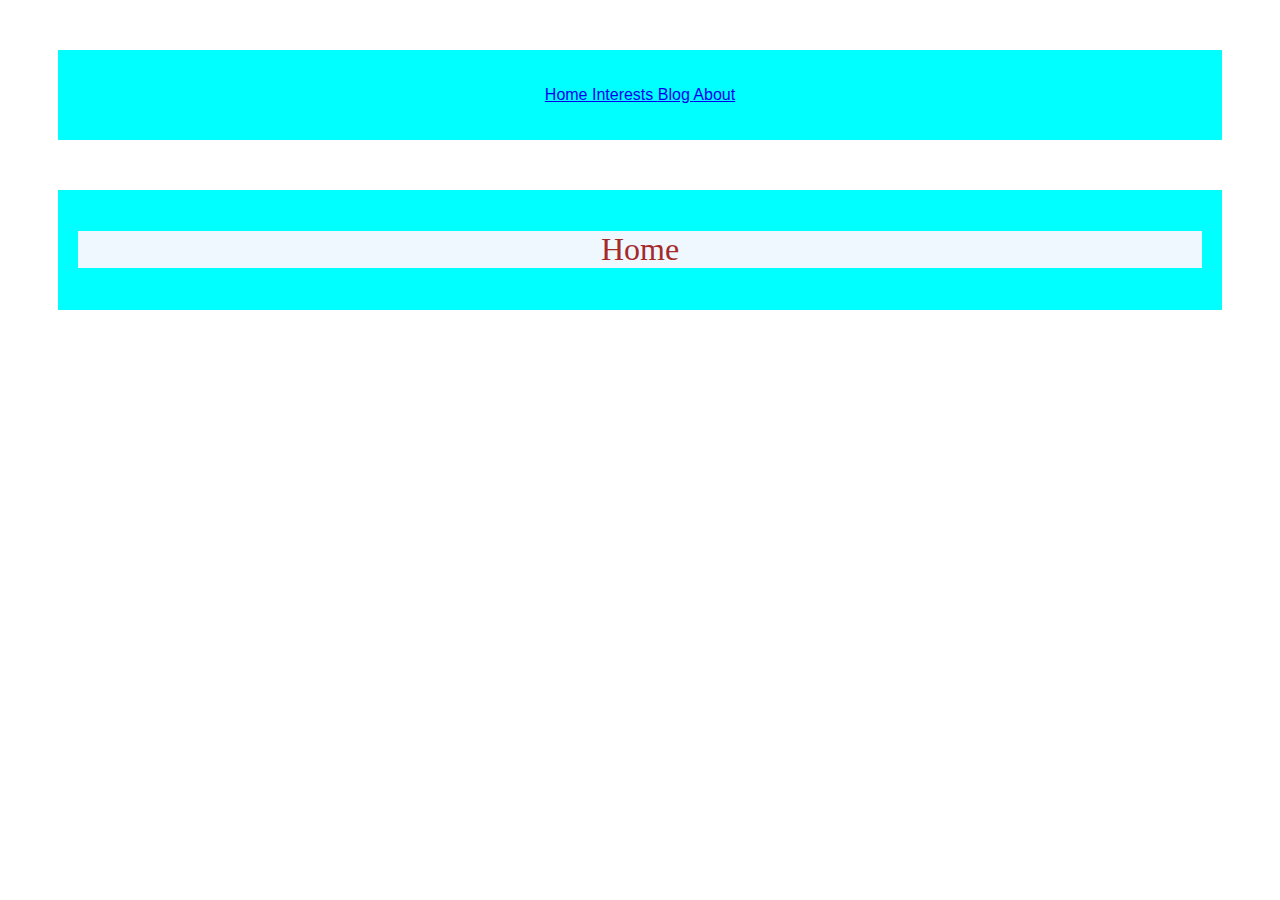
==== index.html @ d66b2b00 "initial pages" ====
<!DOCTYPE html>
<html>
    <head>
        <title>My Webpage</title>
        <link rel="stylesheet" href="style.css"
    </head>
    <body>
        <div id="common-header">
            <p>
                <span><a href="index.html"> Home </a></span>
                <span><a href="interests.html"> Interests </a></span>
                <span><a href="blog.html"> Blog </a></span>
                <span><a href="about.html"> About </a></span>
            </p>
        </div>
        
        <div id="page-header">
            <h1> Home </h1>
        </div>
    </body>
</html>
---- style.css ----
div{
    align-content: center;
    background-color: aqua;
    text-align: center;
    align-items: center;
    margin: 50px;
    padding: 20px;
    font-family: sans-serif, cursive;
}

h1{
    color: brown;
    font-family: cursive;
    font-weight: 400;
    background-color: aliceblue;
}

li{
    text-decoration-color: azure;
    font-family: fantasy;
    font-weight: 300
}
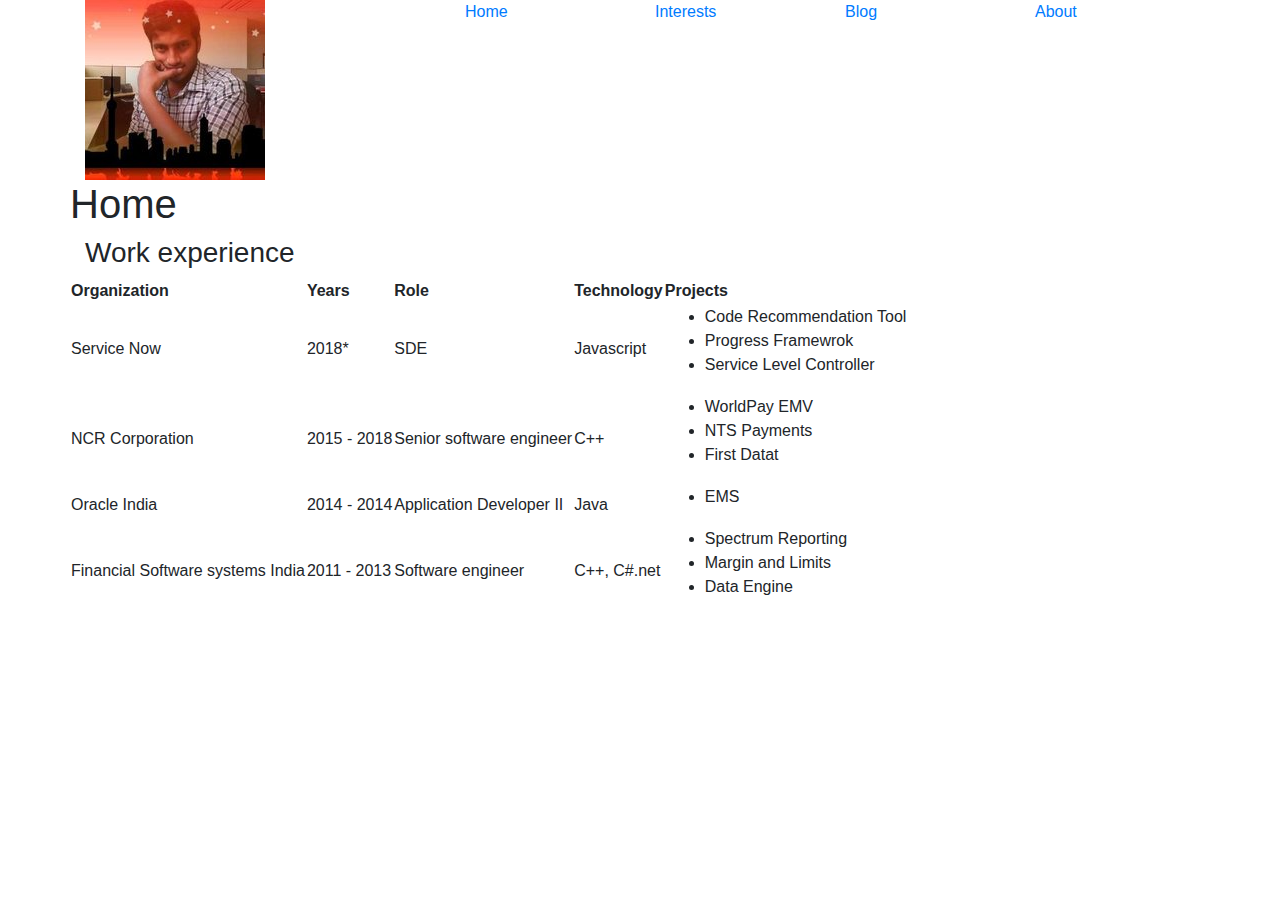
==== commit c13ebfb0: "Completed CS50 project0 except readme" ====
--- a/index.html
+++ b/index.html
@@ -2,20 +2,121 @@
 <html>
     <head>
         <title>My Webpage</title>
-        <link rel="stylesheet" href="style.css"
+        <link rel="stylesheet" href="profile.scss">
+        <link rel="stylesheet" href="https://maxcdn.bootstrapcdn.com/bootstrap/4.0.0/css/bootstrap.min.css" integrity="sha384-Gn5384xqQ1aoWXA+058RXPxPg6fy4IWvTNh0E263XmFcJlSAwiGgFAW/dAiS6JXm" crossorigin="anonymous">
     </head>
     <body>
-        <div id="common-header">
-            <p>
-                <span><a href="index.html"> Home </a></span>
-                <span><a href="interests.html"> Interests </a></span>
-                <span><a href="blog.html"> Blog </a></span>
-                <span><a href="about.html"> About </a></span>
-            </p>
+        <div class="container screen-only">
+            <div class="row">
+                
+                <div class="col-lg-4">
+                    <img src="b5adb7fprofile.jpg" id="profile-picture">
+                </div>
+                
+                <div class="col-lg-2">
+                    <span class="menu-item"><a href="index.html"> Home </a></span>
+                </div>
+                
+                <div class="col-lg-2">
+                    <span class="menu-item"><a href="interests.html"> Interests </a></span>
+                </div>
+                
+                <div class="col-lg-2">
+                    <span class="menu-item"><a href="blog.html"> Blog </a></span>
+                </div>
+                
+                <div class="col-lg-2">
+                    <span class="menu-item"><a href="about.html"> About </a></span>
+                </div>
+            
+            </div>
         </div>
         
-        <div id="page-header">
-            <h1> Home </h1>
+        <div class="container screen-only">
+            <div class="row">
+                <h1> Home </h1>
+            </div>
+            
+        </div>
+        
+        <div class="container">
+            <h3> Work experience </h3>
+            <div class="row">
+                
+                <table class="service-history">
+                    <thead>
+                        <th>
+                            Organization
+                        </th>
+                        <th>
+                            Years
+                        </th>
+                        <th>
+                            Role
+                        </th>
+                        <th>
+                            Technology
+                        </th>
+                        <th>
+                            Projects
+                        </th>
+                    </thead>
+                    <tr>
+                        <td>Service Now</td>
+                        <td>2018*</td>
+                        <td>SDE</td>
+                        <td>Javascript</td>
+                        <td>
+                            <ul>
+                                <li>Code Recommendation Tool</li>
+                                <li>Progress Framewrok</li>
+                                <li>Service Level Controller</li>
+                            </ul>
+                        </td>
+                    </tr>
+                    
+                    <tr>
+                        <td>NCR Corporation</td>
+                        <td>2015 - 2018</td>
+                        <td>Senior software engineer</td>
+                        <td>C++</td>
+                        <td>
+                            <ul>
+                                <li>WorldPay EMV</li>
+                                <li>NTS Payments</li>
+                                <li>First Datat</li>
+                            </ul>
+                        </td>
+                    </tr>
+                    
+                    <tr>
+                        <td>Oracle India</td>
+                        <td>2014 - 2014</td>
+                        <td>Application Developer II</td>
+                        <td>Java</td>
+                        <td>
+                            <ul>
+                                <li>EMS</li>
+                            </ul>
+                        </td>
+                    </tr>
+                    
+                    <tr>
+                        <td>Financial Software systems India</td>
+                        <td>2011 - 2013</td>
+                        <td>Software engineer</td>
+                        <td>C++, C#.net</td>
+                        <td>
+                            <ul>
+                                <li>Spectrum Reporting</li>
+                                <li>Margin and Limits</li>
+                                <li>Data Engine</li>
+                            </ul>
+                        </td>
+                    </tr>
+                </table>
+            </div>
+            
         </div>
     </body>
 </html>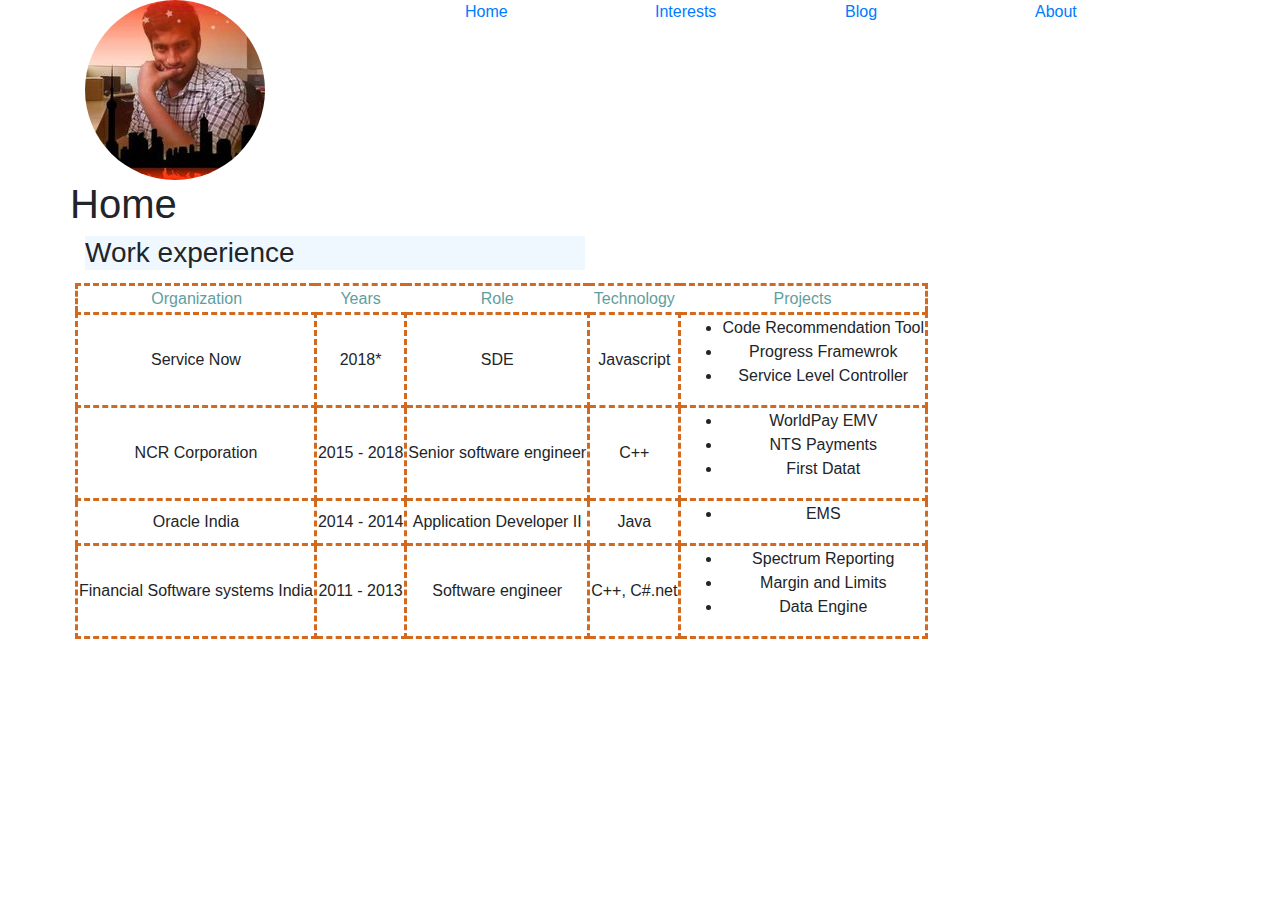
==== commit d4978669: "Updated readme file and stylesheet files." ====
--- a/index.html
+++ b/index.html
@@ -2,7 +2,7 @@
 <html>
     <head>
         <title>My Webpage</title>
-        <link rel="stylesheet" href="profile.scss">
+        <link rel="stylesheet" href="profile.css">
         <link rel="stylesheet" href="https://maxcdn.bootstrapcdn.com/bootstrap/4.0.0/css/bootstrap.min.css" integrity="sha384-Gn5384xqQ1aoWXA+058RXPxPg6fy4IWvTNh0E263XmFcJlSAwiGgFAW/dAiS6JXm" crossorigin="anonymous">
     </head>
     <body>
--- a/profile.css
+++ b/profile.css
@@ -0,0 +1,42 @@
+.menu-item a {
+  text-decoration-color: royalblue;
+}
+#profile-picture {
+  border-radius: 50%;
+}
+.service-history {
+  border-width: 2px;
+  border-color: gray;
+  border-bottom-style: ridge;
+  border-style: solid;
+  margin: 5px;
+  padding: 5px;
+  text-align: center;
+}
+tr, td {
+  border-style: dashed;
+  border-collapse: collapse;
+  border-color: chocolate;
+}
+h3 {
+  font-family: serif;
+  background-color: aliceblue;
+  color: darkblue;
+  width: 500px;
+}
+@media print {
+  .screen-only {
+    display: none;
+  }
+}
+@media (max-width: 499px) {
+  h3 {
+    background-color: indianred;
+  }
+}
+.service-history th {
+  color: cadetblue;
+}
+.service-history th {
+  font-weight: 400;
+}
